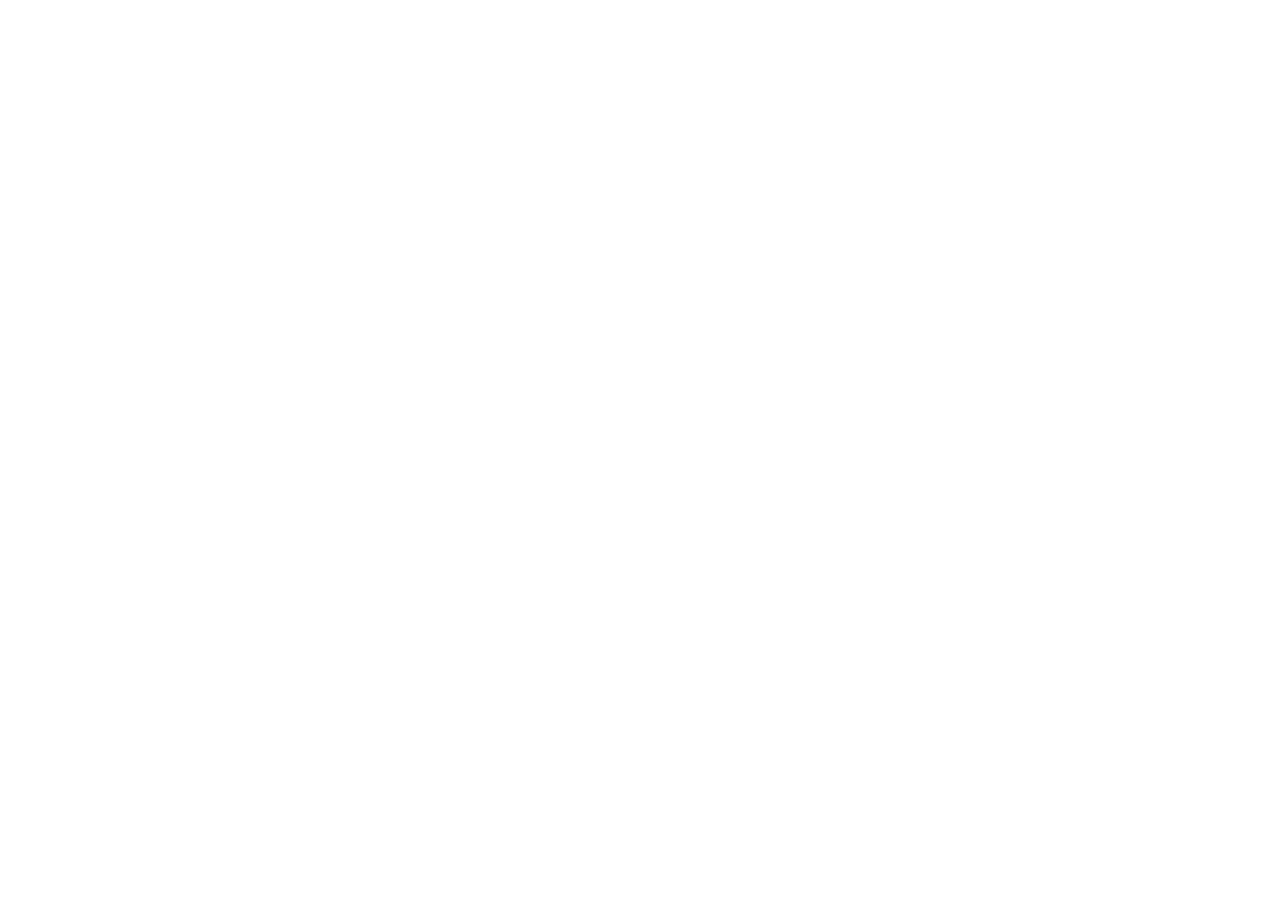
==== src/index.html @ c12fb19c "Initial commit" ====
<!DOCTYPE html>
<html lang="en">
  <head>
    <meta charset="UTF-8" />
    <link rel="icon" type="image/svg+xml" href="/favicon.svg" />
    <meta name="viewport" content="width=device-width, initial-scale=1.0" />
    <title>Vanilla App Template</title>
    <link rel="stylesheet" href="./css/styles.css" />
  </head>
  <body>
    <load src="./partials/header.html" icon-path="img/sprite.svg#logo" />

    <main>
      <!-- Loads the specified .html file -->
      <load src="./partials/vite-promo.html" />
      <load src="./partials/badges.html" />
    </main>

    <load src="./partials/footer.html" />

    <script type="module" src="./main.js"></script>
  </body>
</html>
---- src/css/styles.css ----
/**
  |============================
  | include css partials with
  | default @import url()
  |============================
*/
/* Common styles */
@import url('./reset.css');
@import url('./base.css');
@import url('./container.css');
@import url('./animations.css');

/* Sections style */
@import url('./header.css');
@import url('./vite-promo.css');
@import url('./badges.css');
@import url('./back-link.css');
@import url('./footer.css');
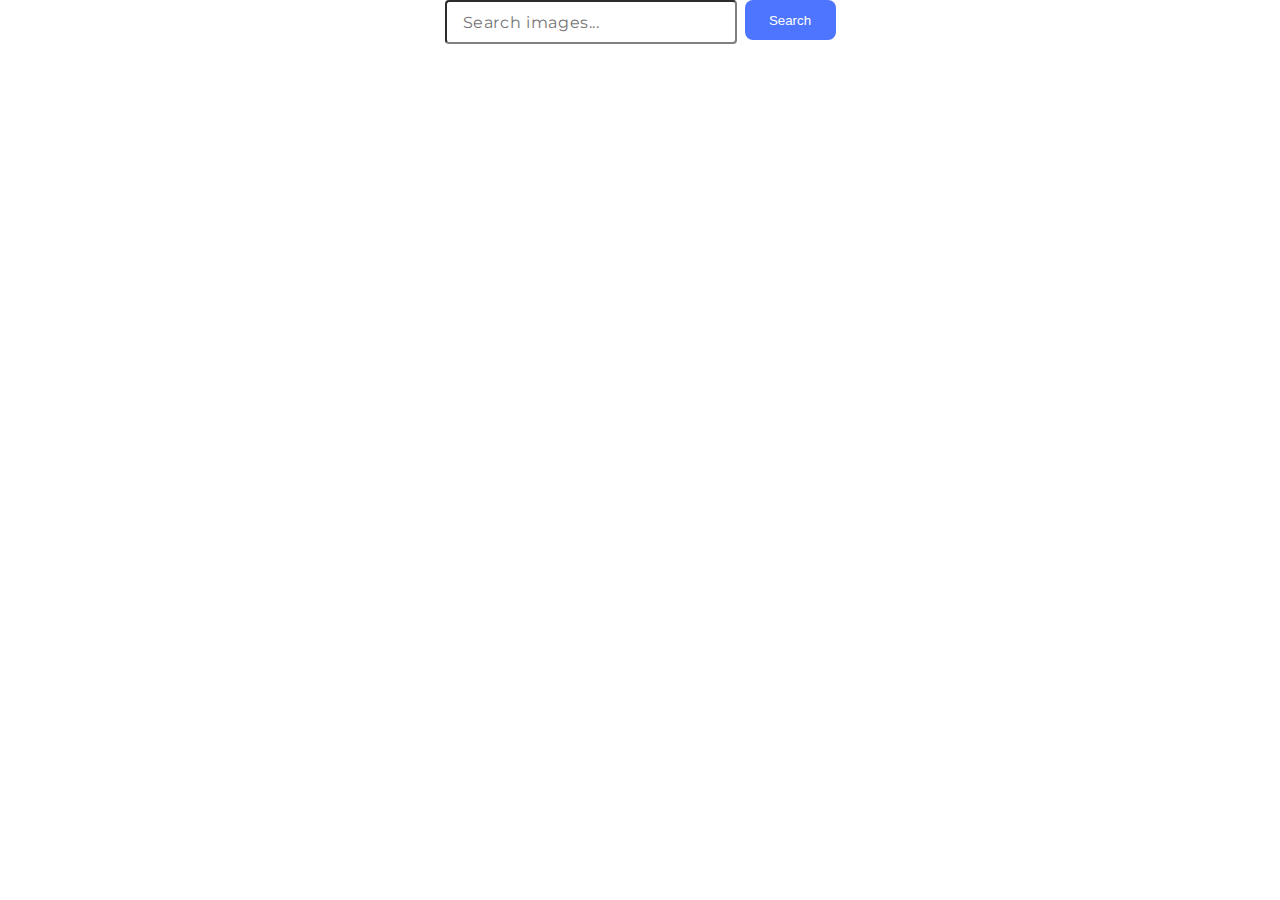
==== commit bbfa98a1: "first commit" ====
--- a/src/index.html
+++ b/src/index.html
@@ -4,19 +4,26 @@
     <meta charset="UTF-8" />
     <link rel="icon" type="image/svg+xml" href="/favicon.svg" />
     <meta name="viewport" content="width=device-width, initial-scale=1.0" />
-    <title>Vanilla App Template</title>
+    <title>Image Search App</title>
+    <link href="https://fonts.googleapis.com/css2?family=Montserrat:wght@400;700&display=swap" rel="stylesheet">
     <link rel="stylesheet" href="./css/styles.css" />
   </head>
   <body>
-    <load src="./partials/header.html" icon-path="img/sprite.svg#logo" />
+    <section class="container">
+      <form id="search-form">
+        <input type="text" name="query" id="search-field" placeholder="Search images..." required />
+        <button type="submit" id="search">Search</button>
+      </form>
 
-    <main>
-      <!-- Loads the specified .html file -->
-      <load src="./partials/vite-promo.html" />
-      <load src="./partials/badges.html" />
-    </main>
+      <div class="gallery">
+        <ul class="list-photos"></ul>
+      </div>
 
-    <load src="./partials/footer.html" />
+      
+      <button id="load-more" style="display: none;">Load more</button>
+      
+      <div class="loading-indicator" style="display: none;">Loading...</div>
+    </section>
 
     <script type="module" src="./main.js"></script>
   </body>
--- a/src/css/styles.css
+++ b/src/css/styles.css
@@ -16,3 +16,4 @@
 @import url('./badges.css');
 @import url('./back-link.css');
 @import url('./footer.css');
+@import url('./search.css');
